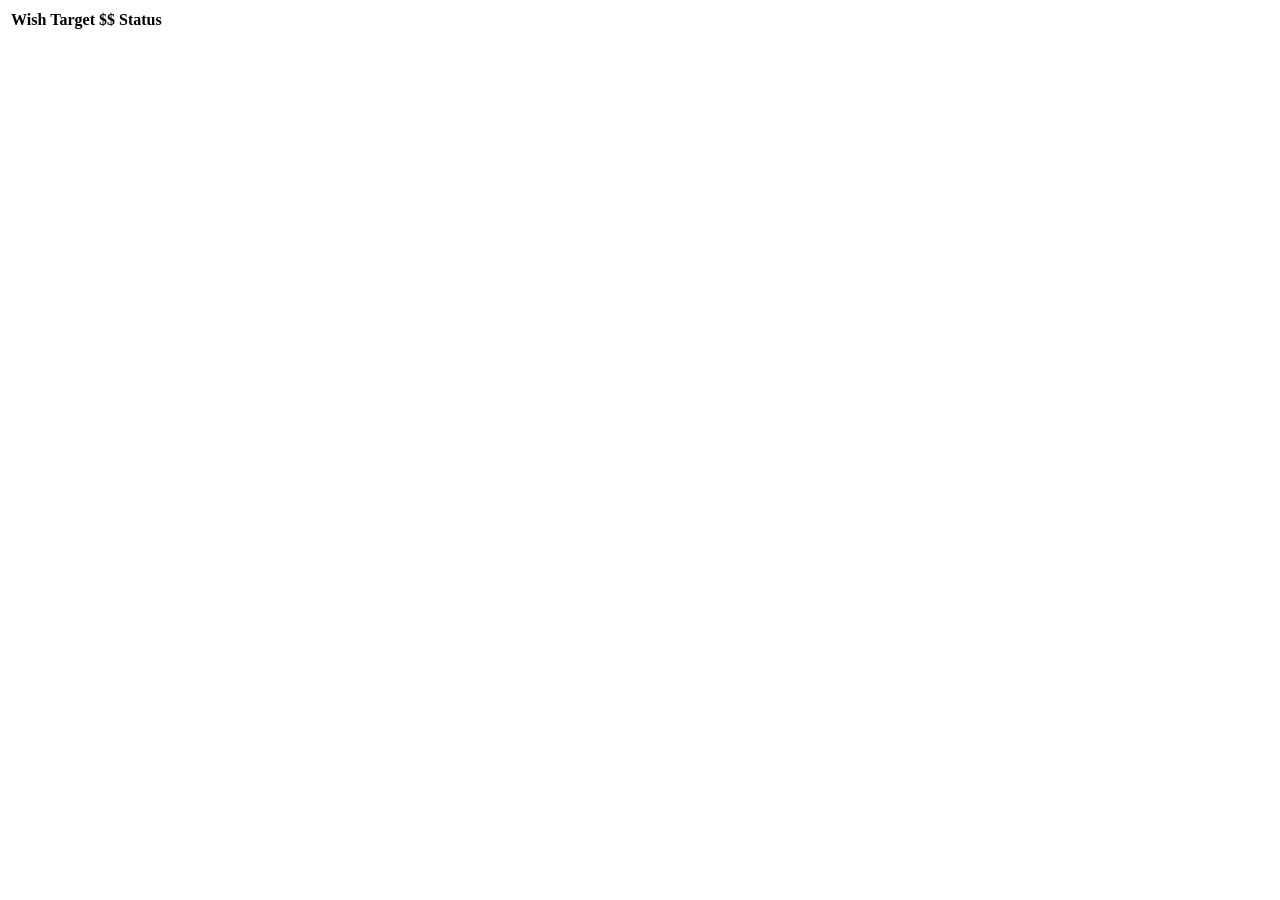
==== demo.htm @ 8bc82cf0 "added img folder" ====
<!DOCTYPE html>
<html xmlns="http://www.w3.org/1999/xhtml">
<head>
  <title>FooTable - jQuery plugin for responsive HTML tables</title>
  <meta name="viewport" content = "width = device-width, initial-scale = 1.0, minimum-scale = 1.0, maximum-scale = 1.0, user-scalable = no" />
  
  <link href="footable-0.1.css" rel="stylesheet" type="text/css" />
  
  <script src="data-generator.js" type="text/javascript"></script>
  <script src="http://ajax.googleapis.com/ajax/libs/jquery/1.8.2/jquery.min.js" type="text/javascript"></script>
  <script src="footable-0.1.js" type="text/javascript"></script>
  <script type="text/javascript">
    $(function() {
      $('table').footable();
    });
  </script>
</head>
  <body>
    <table class="footable">
      <thead>
        <tr>
          <th data-class="expand">
            Wish
          </th>
          <th>
            Target $$
          </th>
         
          <th >
            Status
          </th>
        </tr>
      </thead>
      <tbody>
        <script type="text/javascript">
          window.generateRows(6);
        </script>
      </tbody>
    </table>
    
  </body>
</html>
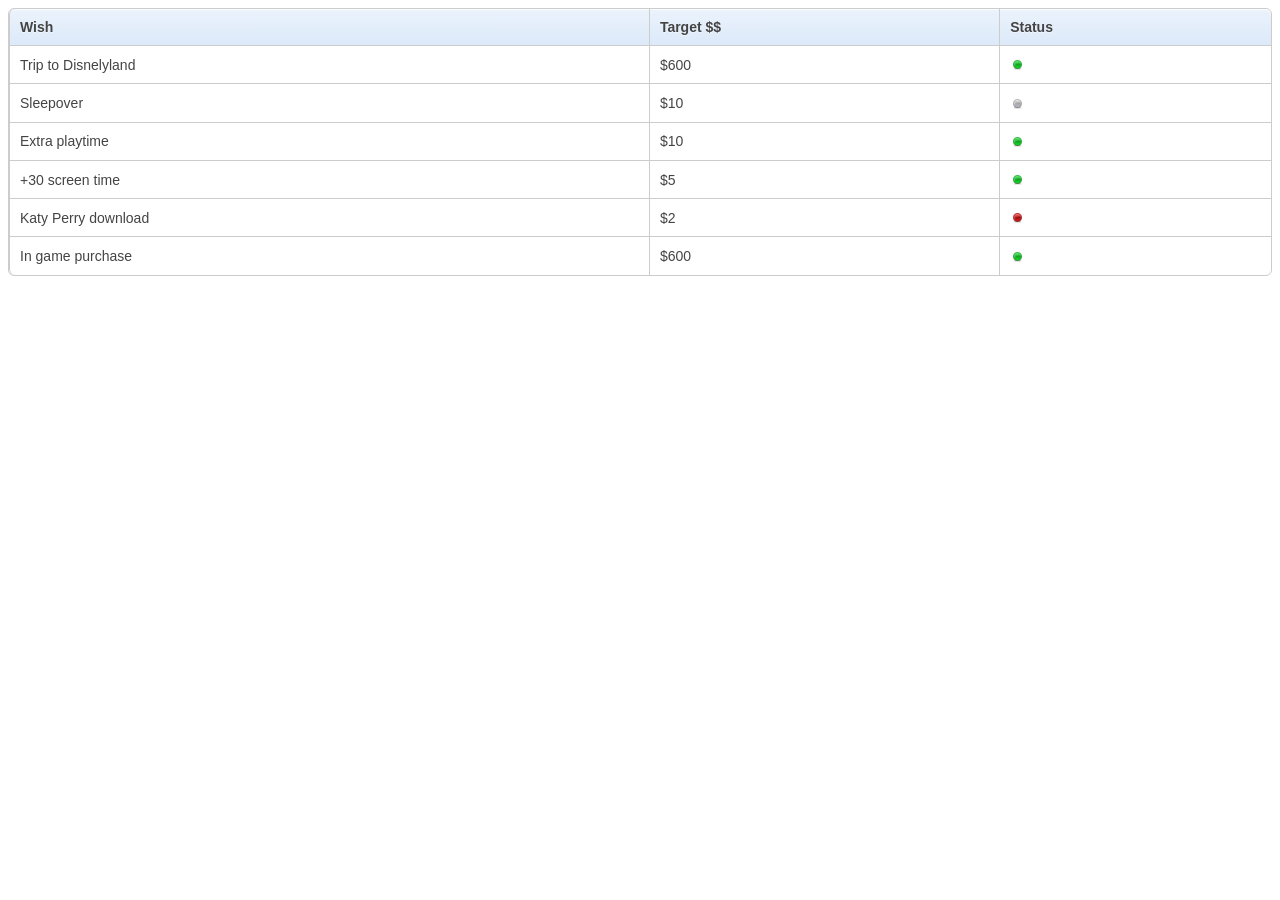
==== commit 45e1314e: "added css/images folder" ====
--- a/demo.htm
+++ b/demo.htm
@@ -4,11 +4,11 @@
   <title>FooTable - jQuery plugin for responsive HTML tables</title>
   <meta name="viewport" content = "width = device-width, initial-scale = 1.0, minimum-scale = 1.0, maximum-scale = 1.0, user-scalable = no" />
   
-  <link href="footable-0.1.css" rel="stylesheet" type="text/css" />
+  <link href="css/footable-0.1.css" rel="stylesheet" type="text/css" />
   
-  <script src="data-generator.js" type="text/javascript"></script>
+  <script src="js/data-generator.js" type="text/javascript"></script>
   <script src="http://ajax.googleapis.com/ajax/libs/jquery/1.8.2/jquery.min.js" type="text/javascript"></script>
-  <script src="footable-0.1.js" type="text/javascript"></script>
+  <script src="js/footable-0.1.js" type="text/javascript"></script>
   <script type="text/javascript">
     $(function() {
       $('table').footable();
--- a/css/footable-0.1.css
+++ b/css/footable-0.1.css
@@ -0,0 +1,92 @@
+.footable > thead > tr > th,.footable > thead > tr > td {
+  position: relative;
+}
+
+.footable {
+  border-spacing: 0;
+  width: 100%;
+  border: solid #ccc 1px;
+  -moz-border-radius: 6px;
+  -webkit-border-radius: 6px;
+  border-radius: 6px;
+  font-family: 'trebuchet MS' , 'Lucida sans' , Arial;
+  font-size: 14px;
+  color: #444;
+}
+
+.footable.breakpoint > tbody > tr > td.expand {
+  background: url('img/plus.png') no-repeat 5px center;
+  padding-left: 40px;
+}
+
+.footable.breakpoint > tbody > tr.footable-detail-show > td.expand {
+  background: url('img/minus.png') no-repeat 5px center;
+}
+
+.footable.breakpoint > tbody > tr.footable-row-detail {
+  background: #eee;
+}
+
+.footable > tbody > tr:hover {
+  background: #fbf8e9;
+}
+
+.footable.breakpoint > tbody > tr:hover:not(.footable-row-detail) {
+  cursor: pointer;
+}
+
+.footable > tbody > tr > td, .footable > thead > tr > th {
+  border-left: 1px solid #ccc;
+  border-top: 1px solid #ccc;
+  padding: 10px;
+  text-align: left;
+}
+
+.footable > thead > tr > th, .footable > thead > tr > td {
+  background-color: #dce9f9;
+  background-image: -webkit-gradient(linear, left top, left bottom, from(#ebf3fc), to(#dce9f9));
+  background-image: -webkit-linear-gradient(top, #ebf3fc, #dce9f9);
+  background-image: -moz-linear-gradient(top, #ebf3fc, #dce9f9);
+  background-image: -ms-linear-gradient(top, #ebf3fc, #dce9f9);
+  background-image: -o-linear-gradient(top, #ebf3fc, #dce9f9);
+  background-image: linear-gradient(to bottom, #ebf3fc, #dce9f9);
+  -webkit-box-shadow: 0 1px 0 rgba(255,255,255,.8) inset;
+  -moz-box-shadow: 0 1px 0 rgba(255,255,255,.8) inset;
+  box-shadow: 0 1px 0 rgba(255,255,255,.8) inset;
+  border-top: none;
+  text-shadow: 0 1px 0 rgba(255,255,255,.5);
+}
+
+.footable > thead > tr > th:first-child, .footable > thead > tr > td:first-child {
+  -moz-border-radius: 6px 0 0 0;
+  -webkit-border-radius: 6px 0 0 0;
+  border-radius: 6px 0 0 0;
+}
+
+.footable > thead > tr > th:last-child, .footable > thead > tr > td:last-child {
+  -moz-border-radius: 0 6px 0 0;
+  -webkit-border-radius: 0 6px 0 0;
+  border-radius: 0 6px 0 0;
+}
+
+.footable > thead > tr > th:only-child, .footable > thead > tr > td:only-child {
+  -moz-border-radius: 6px 6px 0 0;
+  -webkit-border-radius: 6px 6px 0 0;
+  border-radius: 6px 6px 0 0;
+}
+
+.footable > tbody > tr:last-child > td:first-child {
+  -moz-border-radius: 0 0 0 6px;
+  -webkit-border-radius: 0 0 0 6px;
+  border-radius: 0 0 0 6px;
+}
+
+.footable > tbody > tr:last-child > td:last-child {
+  -moz-border-radius: 0 0 6px 0;
+  -webkit-border-radius: 0 0 6px 0;
+  border-radius: 0 0 6px 0;
+}
+
+.footable > tbody img {
+  vertical-align:middle;
+}
